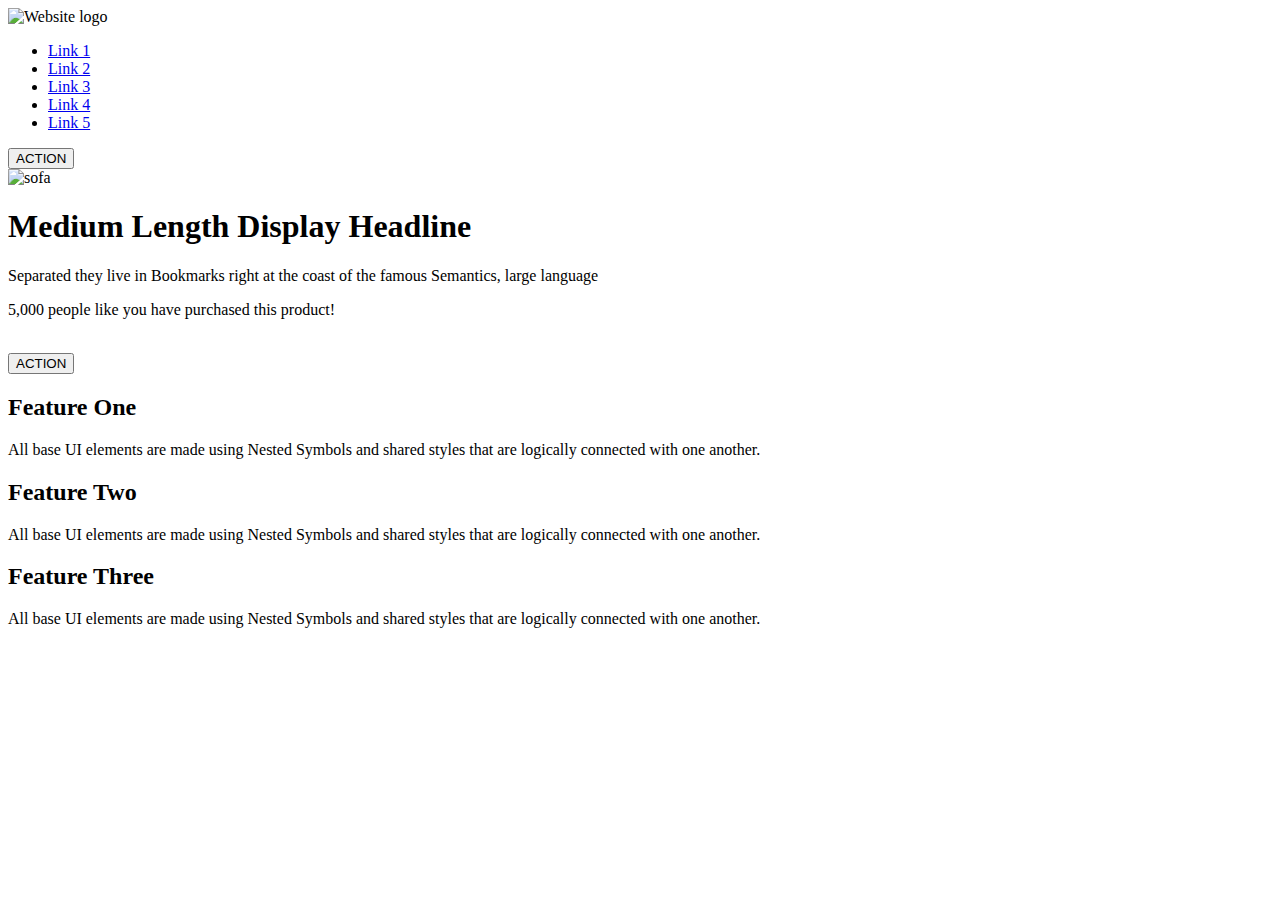
==== BRAND/index.html @ 458fdc92 "Create index.html" ====
<!DOCTYPE html>
<html lang="en">
    <head>
        <meta charset="UTF-8">
        <meta http-equiv="X-UA-Compatible" content="IE=edge">
        <meta name="viewport" content="width=device-width, initial-scale=1.0">
        <title>BRAND Website</title>
        <link rel="stylesheet" href="prestige.css">

        <!-- Outfit Fonts -->
        <link rel="preconnect" href="https://fonts.googleapis.com">
        <link rel="preconnect" href="https://fonts.gstatic.com" crossorigin>
        <link href="https://fonts.googleapis.com/css2?family=Mukta:wght@500&display=swap" rel="stylesheet">

        <!-- Inter Fonts -->
        <link rel="preconnect" href="https://fonts.googleapis.com">
        <link rel="preconnect" href="https://fonts.gstatic.com" crossorigin>
        <link href="https://fonts.googleapis.com/css2?family=Inter:wght@100&family=Mukta:wght@500&family=Outfit:wght@200;300&display=swap" rel="stylesheet">
    </head>

    <body>

        <header>

            <section id="box1">

                <img src="Brand logo.jpg" alt="Website logo" class="bnd">
    
                <nav class="lnk">
                    <ul>
                        <li><a href="abcd.com">Link 1</a></li>
                        <li><a href="abcd.com">Link 2</a></li>
                        <li><a href="abcd.com">Link 3</a></li>
                        <li><a href="abcd.com">Link 4</a></li>
                        <li><a href="abcd.com">Link 5</a></li>
                    </ul>
                </nav>
    
                <button>
                    ACTION
                </button>
    
            </section>

        </header>

        <main>

            <section id="box2">

                <img src="Sofa.jpg" alt="sofa" width="538px" height="428">
    
                <div>
                    <h1 class="medium">Medium Length Display Headline</h1>
    
                    <p class="coast">Separated they live in Bookmarks right at the coast of the famous Semantics, large language</p>
                            
                    <p>5,000 people like you have purchased this product!</p>
    
                    <br/>
                            
                    <button>
                        ACTION
                    </button>
                </div>
    
            </section>

            <section id="box3">

                <div class="eltotal">

                    <div class="el1">
                        
                        <div class="ex1">

                            <!-- <img src="Ellipse3 rbg.png" alt="Circle image" width="40px" height="40px"> -->
    
                            <h2>Feature One</h2>

                        </div>
    
                        <p>All base UI elements are made using Nested Symbols and shared styles that are logically connected with one another.</p>
                    </div>
                    
                    <div class="el2">
                        <div class="ex1">
                            
                            <!-- <img src="Ellipse3 rbg.png" alt="Circle image" width="40px" height="40px"> -->
                            
                            <h2>Feature Two</h2>
                            
                        </div>
                        <p>All base UI elements are made using Nested Symbols and shared styles that are logically connected with one another.</p>
                    </div>
                    
                    <div class="el3">
                        <div class="ex1">
                            
                            <!-- <img src="Ellipse3 rbg.png" alt="Circle image" width="40px" height="40px"> -->
                            
                            <h2>Feature Three</h2>
                            
                        </div>
                        <p>All base UI elements are made using Nested Symbols and shared styles that are logically connected with one another.</p>
                    </div>

                </div>

            </section>

        </main>

    </body>
</html>
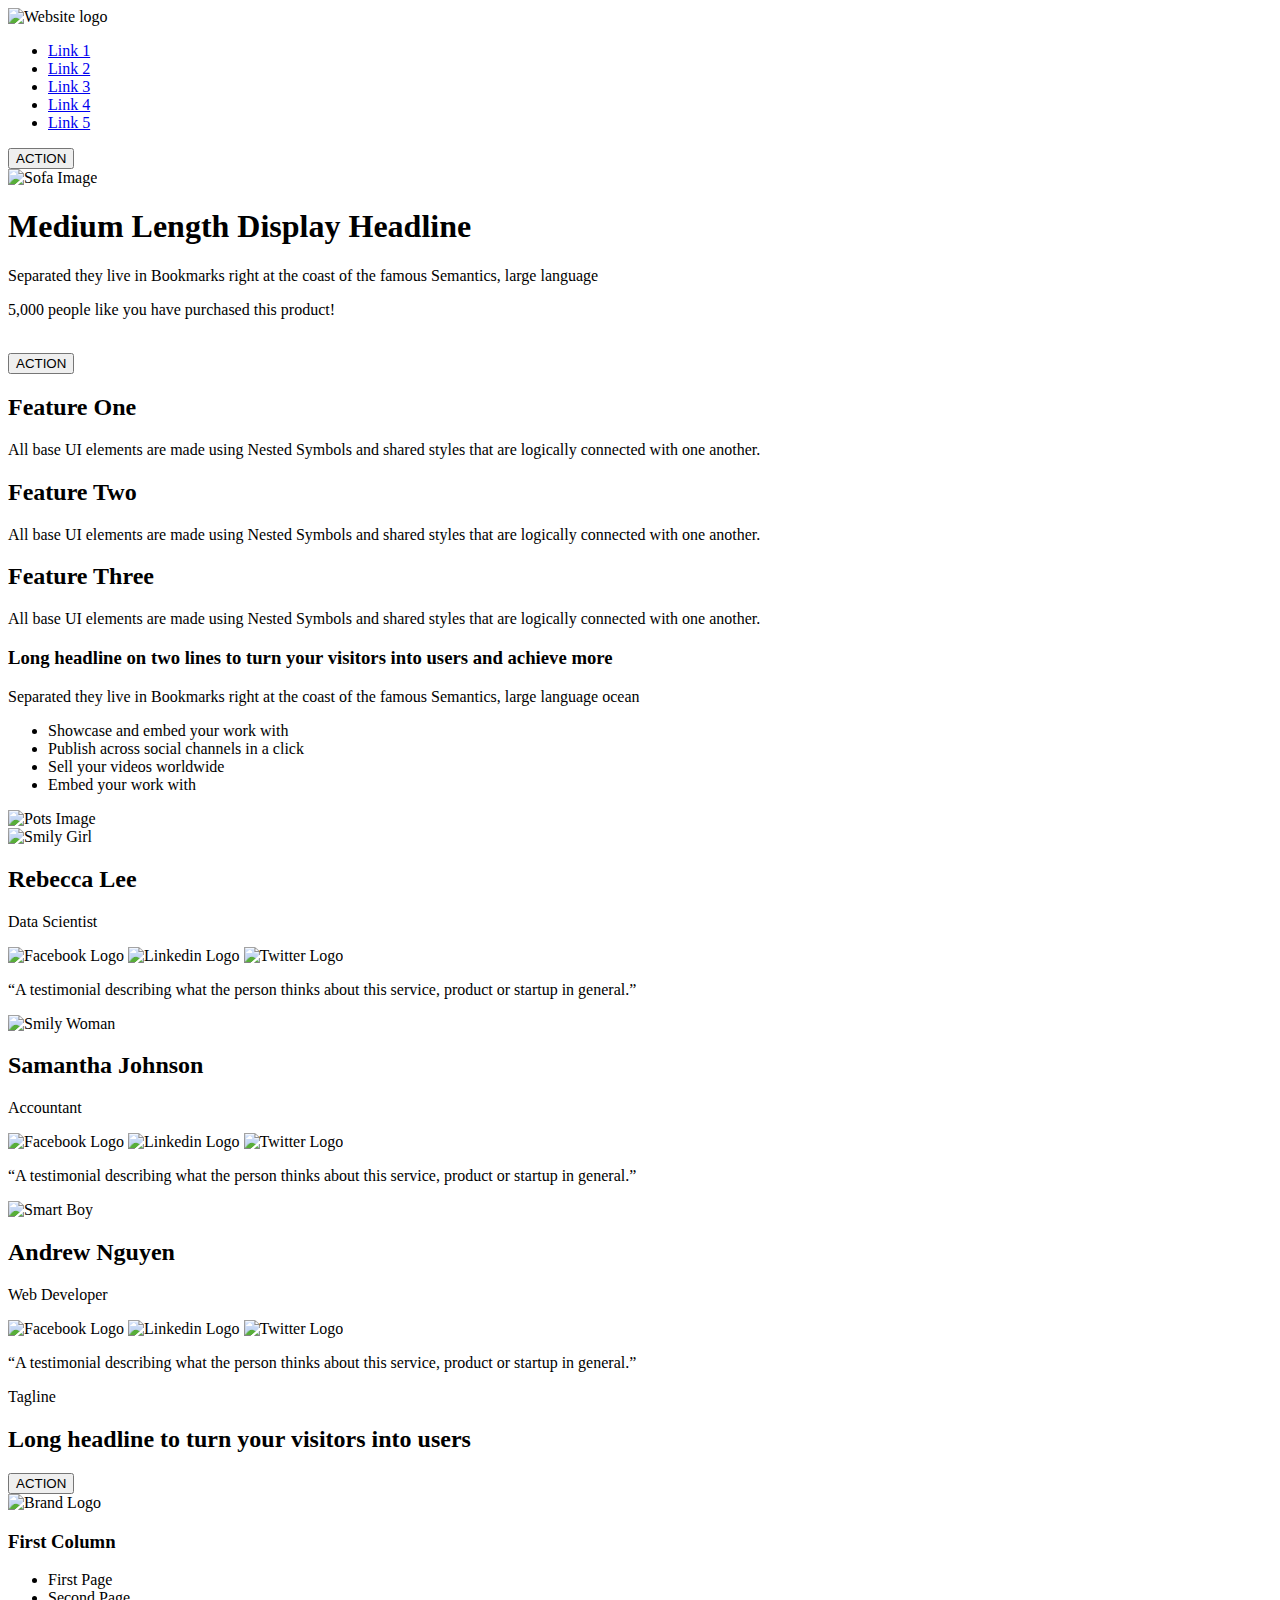
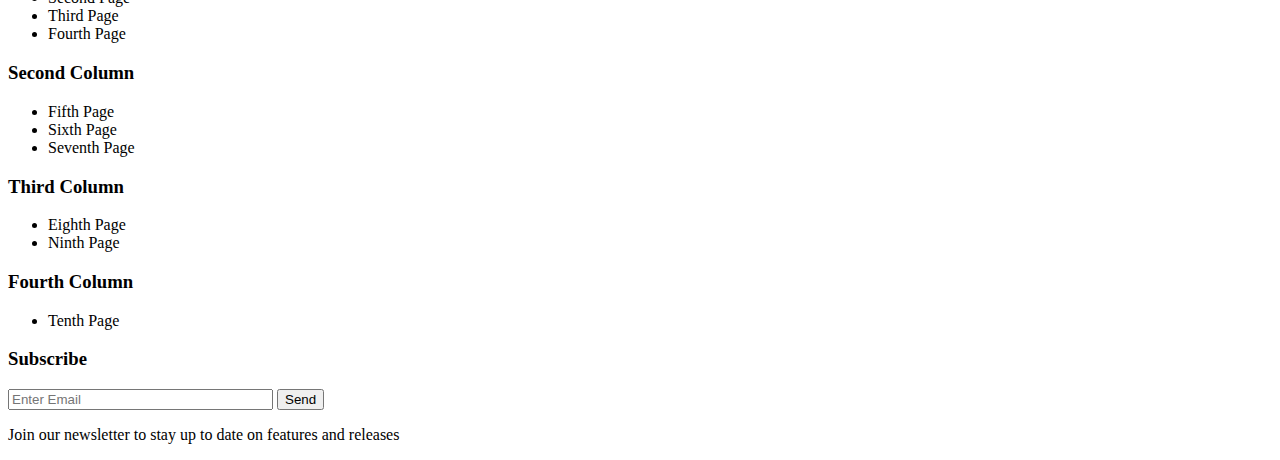
==== commit 163d0aca: "Update index.html" ====
--- a/BRAND/index.html
+++ b/BRAND/index.html
@@ -20,6 +20,7 @@
 
     <body>
 
+        <!-- NAVIGATION -->
         <header>
 
             <section id="box1">
@@ -46,9 +47,10 @@
 
         <main>
 
+            <!-- HERO -->
             <section id="box2">
 
-                <img src="Sofa.jpg" alt="sofa" width="538px" height="428">
+                <img src="New Sofa.jpg" alt="Sofa Image" width="538px" height="428">
     
                 <div>
                     <h1 class="medium">Medium Length Display Headline</h1>
@@ -66,47 +68,204 @@
     
             </section>
 
+            <!-- FEATURES -->
             <section id="box3">
 
                 <div class="eltotal">
 
-                    <div class="el1">
+                    <div class="eclipse1">
+                        <div class="ex1">
+
+                            <!-- <img src="Ellipse3 rbg.png" alt="Circle image" width="40px" height="40px"> -->
+    
+                            <h2>Feature One</h2>
+
+                        </div>
+    
+                        <p>All base UI elements are made using Nested Symbols and shared styles that are logically connected with one another.</p>
+                    </div>
+                    
+                    <div class="eclipse2">
+                        <div class="ex1">
+                            
+                            <!-- <img src="Ellipse3 rbg.png" alt="Circle image" width="40px" height="40px"> -->
+                            
+                            <h2>Feature Two</h2>
+                            
+                        </div>
+
+                        <p>All base UI elements are made using Nested Symbols and shared styles that are logically connected with one another.</p>
+                    </div>
+                    
+                    <div class="eclipse3">
+                        <div class="ex1">
+                            
+                            <!-- <img src="Ellipse3 rbg.png" alt="Circle image" width="40px" height="40px"> -->
+                            
+                            <h2>Feature Three</h2>
+                            
+                        </div>
+
+                        <p>All base UI elements are made using Nested Symbols and shared styles that are logically connected with one another.</p>
+                    </div>
+
+                </div>
+
+            </section>
+
+            <!-- Contents Reference -->
+            <section id="box4">
+
+                <div class="semi">
+
+                    <div class="refer">
+                        <h3 class="vistor">Long headline on two lines to turn your visitors into users and achieve more</h3>
+    
+                        <p class="coast">Separated they live in Bookmarks right at the coast of the famous Semantics, large language ocean</p>
+    
+                        <ul class="yolo">
+                            <li>Showcase and embed your work with</li>
+                            <li>Publish across social channels in a click</li>
+                            <li>Sell your videos worldwide</li>
+                            <li>Embed your work with</li>
+                        </ul>
+                    </div>
+    
+                    <img src="Pots.jpg" alt="Pots Image" width="540px" height="428px">
+
+                </div>
+
+            </section>
+
+            <!-- Testimonial -->
+            <section id="box5">
+
+                <div class="group4">
+                    <img src="Smily G.jpg" alt="Smily Girl" width="218px" height="218px">
+
+                    <h2>Rebecca Lee</h2>
+
+                    <p>Data Scientist</p>
+
+                    <div class="Logo">
+                        <img src="Facebook.png" alt="Facebook Logo" width="36px" height="36px">
+
+                        <img src="Linkedin.png" alt="Linkedin Logo" width="36px" height="36px">
                         
-                        <div class="ex1">
-
-                            <!-- <img src="Ellipse3 rbg.png" alt="Circle image" width="40px" height="40px"> -->
-    
-                            <h2>Feature One</h2>
-
-                        </div>
-    
-                        <p>All base UI elements are made using Nested Symbols and shared styles that are logically connected with one another.</p>
-                    </div>
-                    
-                    <div class="el2">
-                        <div class="ex1">
-                            
-                            <!-- <img src="Ellipse3 rbg.png" alt="Circle image" width="40px" height="40px"> -->
-                            
-                            <h2>Feature Two</h2>
-                            
-                        </div>
-                        <p>All base UI elements are made using Nested Symbols and shared styles that are logically connected with one another.</p>
-                    </div>
-                    
-                    <div class="el3">
-                        <div class="ex1">
-                            
-                            <!-- <img src="Ellipse3 rbg.png" alt="Circle image" width="40px" height="40px"> -->
-                            
-                            <h2>Feature Three</h2>
-                            
-                        </div>
-                        <p>All base UI elements are made using Nested Symbols and shared styles that are logically connected with one another.</p>
-                    </div>
-
-                </div>
-
+                        <img src="Twitter.png" alt="Twitter Logo" width="36px" height="36px">
+                    </div>
+
+                    <p>“A testimonial describing what the person thinks about this service, product or startup in general.”</p>
+                </div>
+
+                <div class="group5">
+                    <img src="Smily W.jpg" alt="Smily Woman" width="218px" height="218px">
+
+                    <h2>Samantha Johnson</h2>
+
+                    <p>Accountant</p>
+
+                    <div class="Logo">
+                        <img src="Facebook.png" alt="Facebook Logo" width="36px" height="36px">
+
+                        <img src="Linkedin.png" alt="Linkedin Logo" width="36px" height="36px">
+                        
+                        <img src="Twitter.png" alt="Twitter Logo" width="36px" height="36px">
+                    </div>
+
+                    <p>“A testimonial describing what the person thinks about this service, product or startup in general.”</p>
+                </div>
+
+                <div class="group6">
+                    <img src="Smart B.jpg" alt="Smart Boy" width="218px" height="218px">
+
+                    <h2>Andrew Nguyen</h2>
+
+                    <p>Web Developer</p>
+
+                    <div class="Logo">
+                        <img src="Facebook.png" alt="Facebook Logo" width="36px" height="36px">
+
+                        <img src="Linkedin.png" alt="Linkedin Logo" width="36px" height="36px">
+                        
+                        <img src="Twitter.png" alt="Twitter Logo" width="36px" height="36px">
+                    </div>
+
+                    <p>“A testimonial describing what the person thinks about this service, product or startup in general.”</p>
+                </div>
+            </section>
+
+            <!-- CTA -->
+            <section id="box6">
+
+                <div class="tags">
+                    <p class="adline">Tagline</p>
+
+                    <h2 class="torn">Long headline to turn your visitors into users</h2>
+
+                    <button>
+                        ACTION
+                    </button>
+                </div>
+
+            </section>
+
+            <!-- Footer -->
+            <section id="box7">
+
+                <div class="prett">
+                    <img src="Brand logo.jpg" alt="Brand Logo" width="101px" height="27">
+
+                    <div class="mixed">
+                        <h3>First Column</h3>
+
+                        <ul>
+                            <li>First Page</li>
+                            <li>Second Page</li>
+                            <li>Third Page</li>
+                            <li>Fourth Page</li>
+                        </ul>
+                    </div>
+
+                    <div class="mixed">
+                        <h3>Second Column</h3>
+
+                        <ul>
+                            <li>Fifth Page</li>
+                            <li>Sixth Page</li>
+                            <li>Seventh Page</li>
+                        </ul>
+                    </div>
+
+                    <div class="mixed">
+                        <h3>Third Column</h3>
+
+                        <ul>
+                            <li>Eighth Page</li>
+                            <li>Ninth Page</li>
+                        </ul>
+                    </div>
+
+                    <div class="mixed">
+                        <h3>Fourth Column</h3>
+
+                        <ul>
+                            <li>Tenth Page</li>
+                        </ul>
+                    </div>
+
+                    <div class="mixed">
+                        <h3>Subscribe</h3>
+
+                        <form>
+                            <input type="email" id="mailID" size="30" placeholder="Enter Email" required>
+
+                            <button type="submit">Send</button>
+                        </form>
+
+                        <p>Join our newsletter to stay up to date on features and releases</p>
+                    </div>
+                </div>
             </section>
 
         </main>
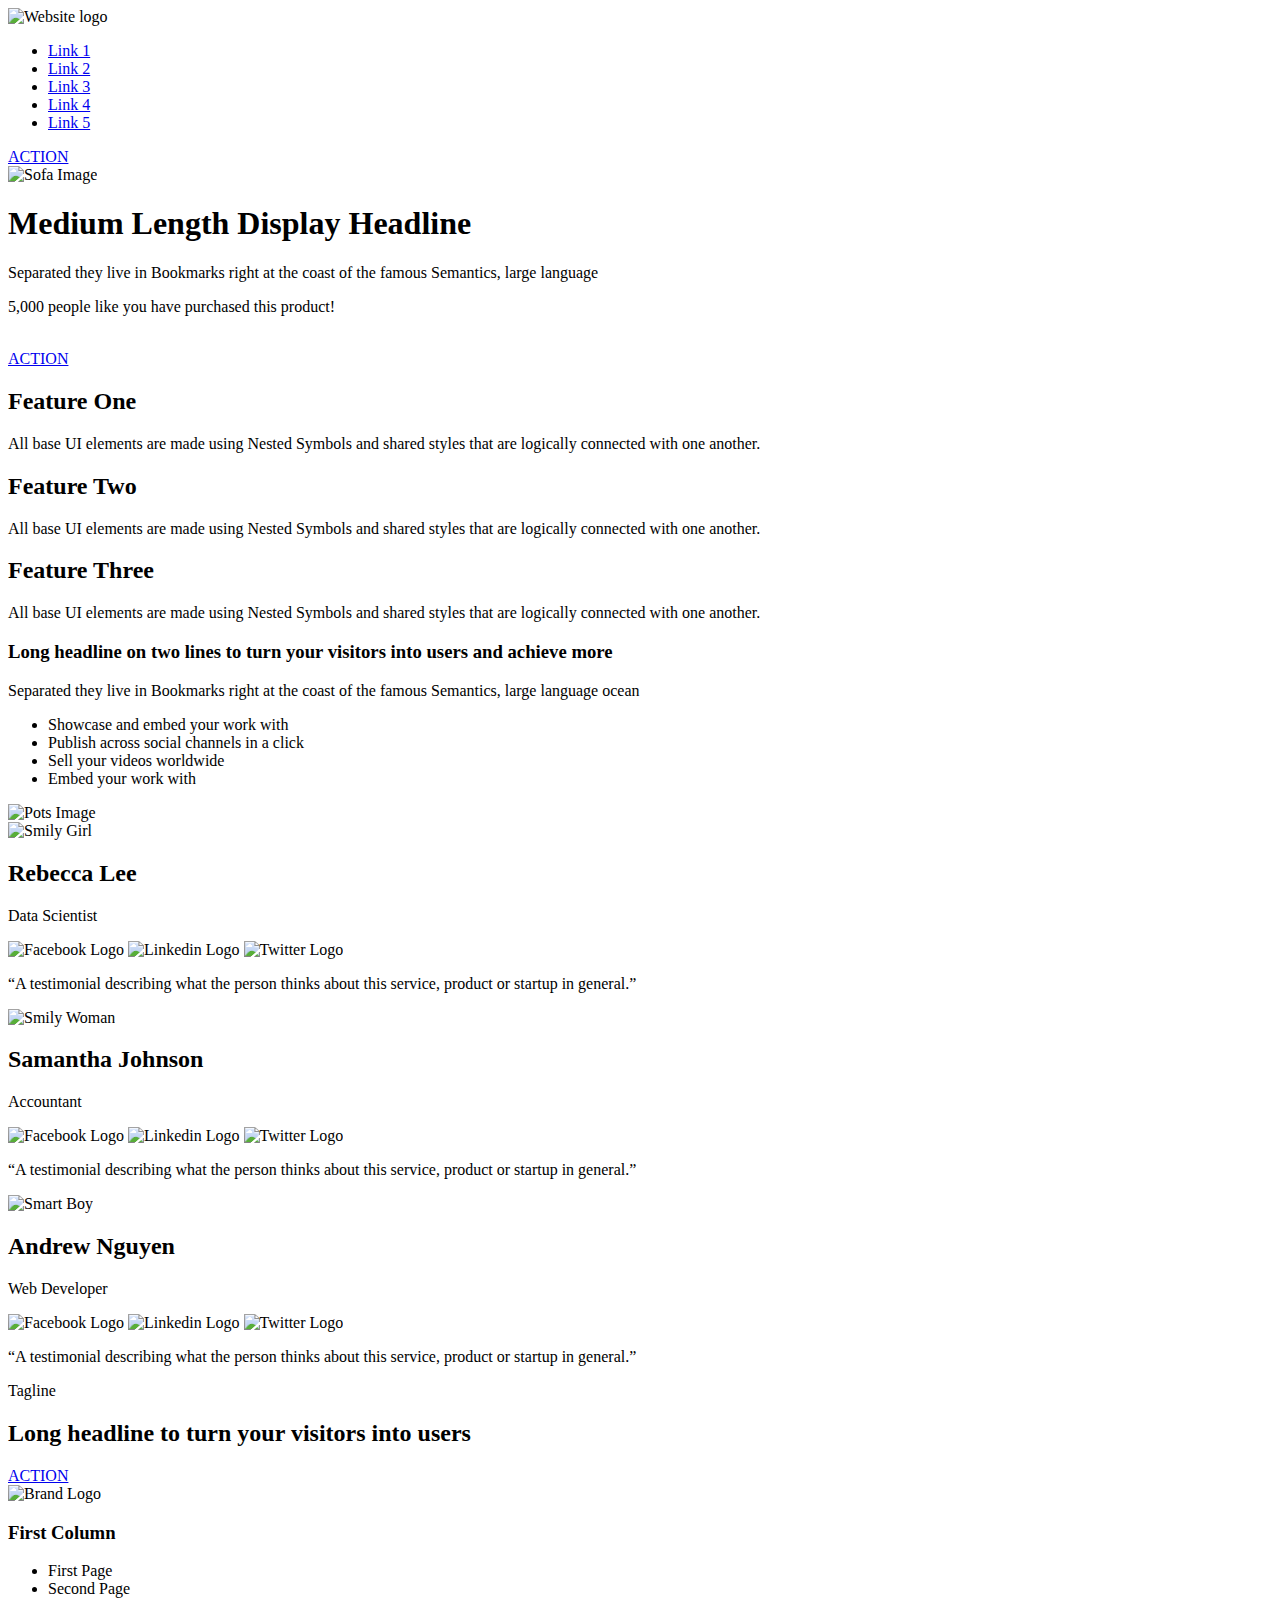
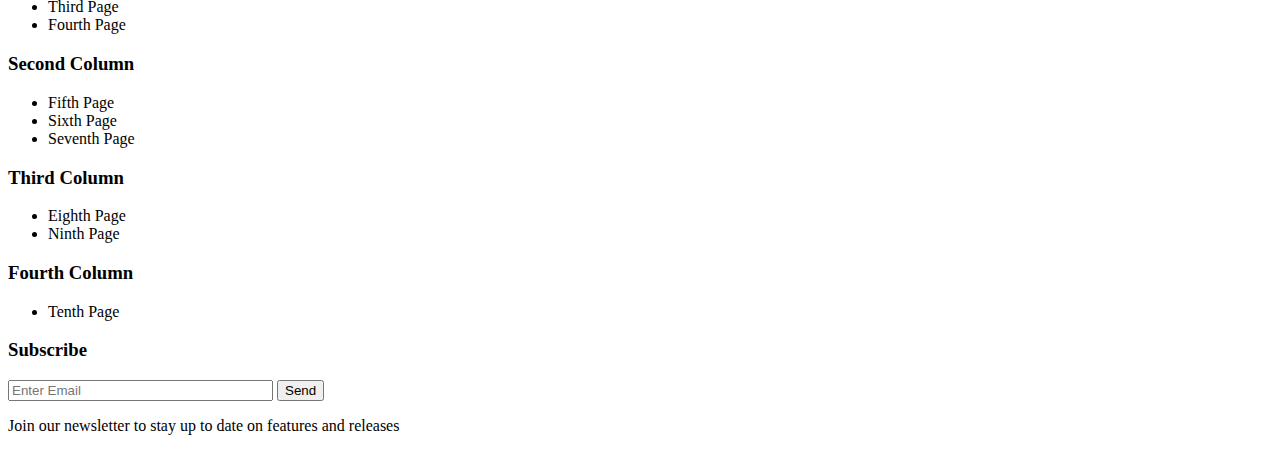
==== commit 56a92542: "Update index.html" ====
--- a/BRAND/index.html
+++ b/BRAND/index.html
@@ -37,9 +37,7 @@
                     </ul>
                 </nav>
     
-                <button>
-                    ACTION
-                </button>
+                <a href="abc.com" class="mad">ACTION</a>
     
             </section>
 
@@ -61,9 +59,11 @@
     
                     <br/>
                             
-                    <button>
+                    <!-- <button class="mad">
                         ACTION
-                    </button>
+                    </button> -->
+
+                    <a href="abc.com" class="mad hip">ACTION</a>
                 </div>
     
             </section>
@@ -203,9 +203,11 @@
 
                     <h2 class="torn">Long headline to turn your visitors into users</h2>
 
-                    <button>
+                    <!-- <button>
                         ACTION
-                    </button>
+                    </button> -->
+
+                    <a href="abc.com" class="visit">ACTION</a>                  
                 </div>
 
             </section>
